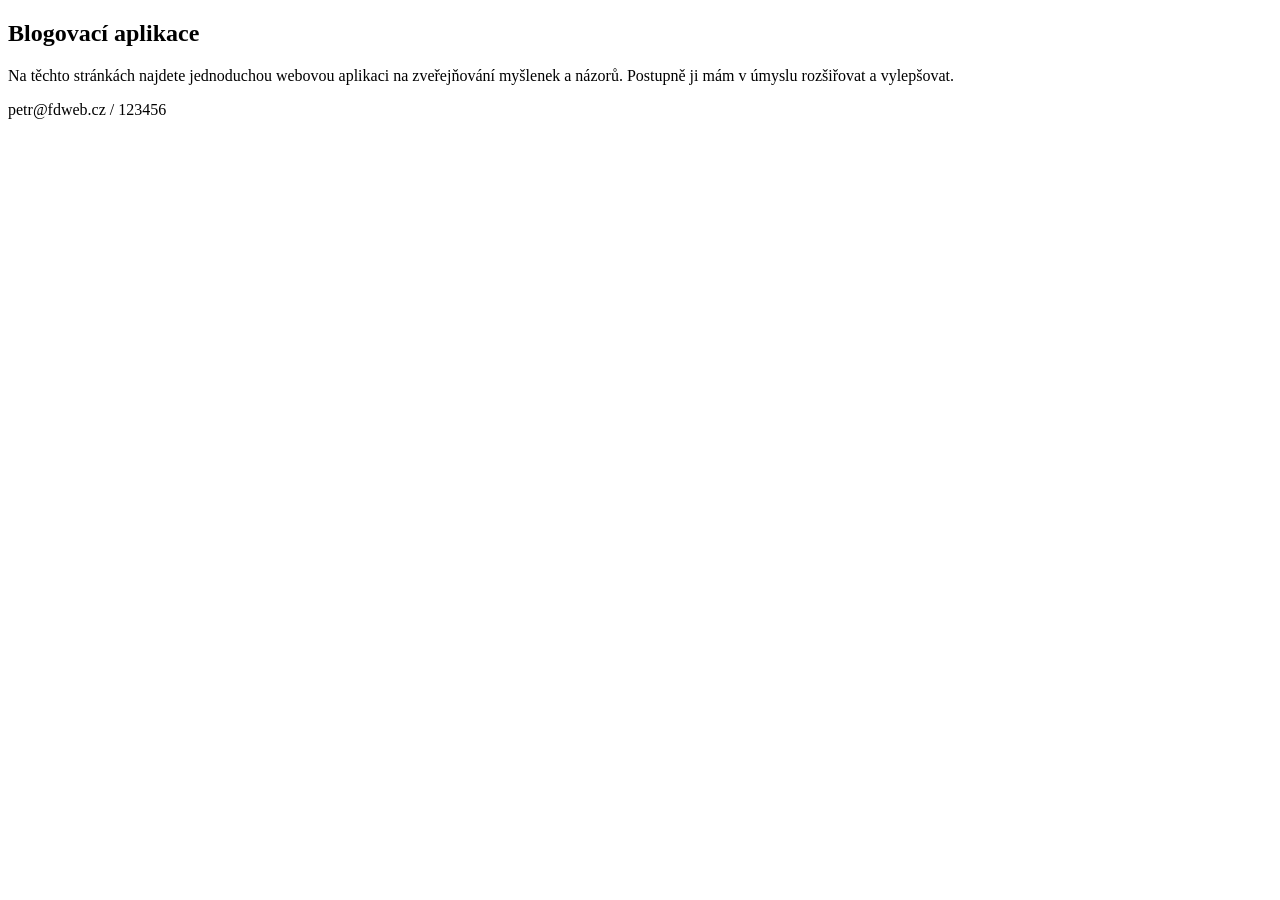
==== src/main/resources/templates/pages/home/index.html @ 4f2019f3 "Initial commit" ====
<!DOCTYPE html>
<html lang="en" xmlns:th="http://www.thymeleaf.org">
<head th:replace="~{fragments/layout.html :: head}"></head>
<body>
    <header th:replace="~{fragments/layout.html :: header}"></header>
    <article>
        <header>
            <h1>Blogovací aplikace</h1>
        </header>
        <section>
            <p>
                Na těchto stránkách najdete jednoduchou webovou aplikaci na zveřejňování myšlenek a názorů.
                Postupně ji mám v úmyslu rozšiřovat a vylepšovat.
            </p>
            <p>
                petr@fdweb.cz / 123456
            </p>
        </section>

    </article>


    <footer th:replace="~{fragments/layout.html :: footer}"></footer>
</body>
</html>
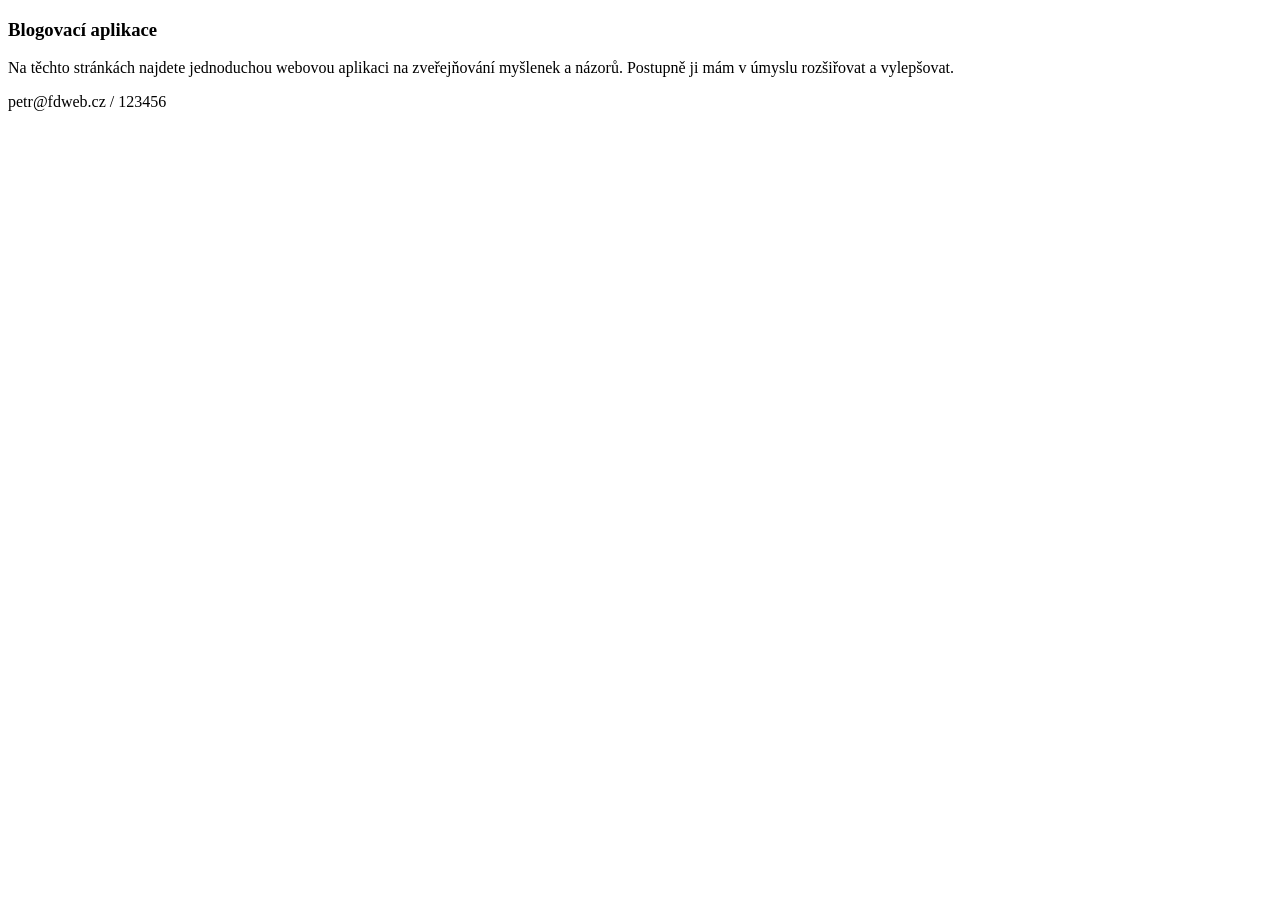
==== commit 6097295d: "add basic article publishing functionality" ====
--- a/src/main/resources/templates/pages/home/index.html
+++ b/src/main/resources/templates/pages/home/index.html
@@ -1,24 +1,29 @@
 <!DOCTYPE html>
 <html lang="en" xmlns:th="http://www.thymeleaf.org">
-<head th:replace="~{fragments/layout.html :: head}"></head>
+<head th:replace="~{fragments/layout.html :: head('Úvod')}"></head>
 <body>
     <header th:replace="~{fragments/layout.html :: header}"></header>
     <article>
-        <header>
-            <h1>Blogovací aplikace</h1>
-        </header>
-        <section>
-            <p>
-                Na těchto stránkách najdete jednoduchou webovou aplikaci na zveřejňování myšlenek a názorů.
-                Postupně ji mám v úmyslu rozšiřovat a vylepšovat.
-            </p>
-            <p>
-                petr@fdweb.cz / 123456
-            </p>
+        <section class="row">
+            <div class="col-md-7">
+                <header>
+                    <h1>Blogovací aplikace</h1>
+                </header>
+                <p>
+                    Na těchto stránkách najdete jednoduchou webovou aplikaci na zveřejňování myšlenek a názorů.
+                    Postupně ji mám v úmyslu rozšiřovat a vylepšovat.
+                </p>
+                <p>
+                    petr@fdweb.cz / 123456
+                </p>
+            </div>
+            <div  class="col-md-5">
+                <video class="img-fluid" autoplay muted loop playsinline>
+                    <source th:src="@{/media/logo.webm}" type="video/webm">
+                </video>
+            </div>
         </section>
-
     </article>
-
 
     <footer th:replace="~{fragments/layout.html :: footer}"></footer>
 </body>
